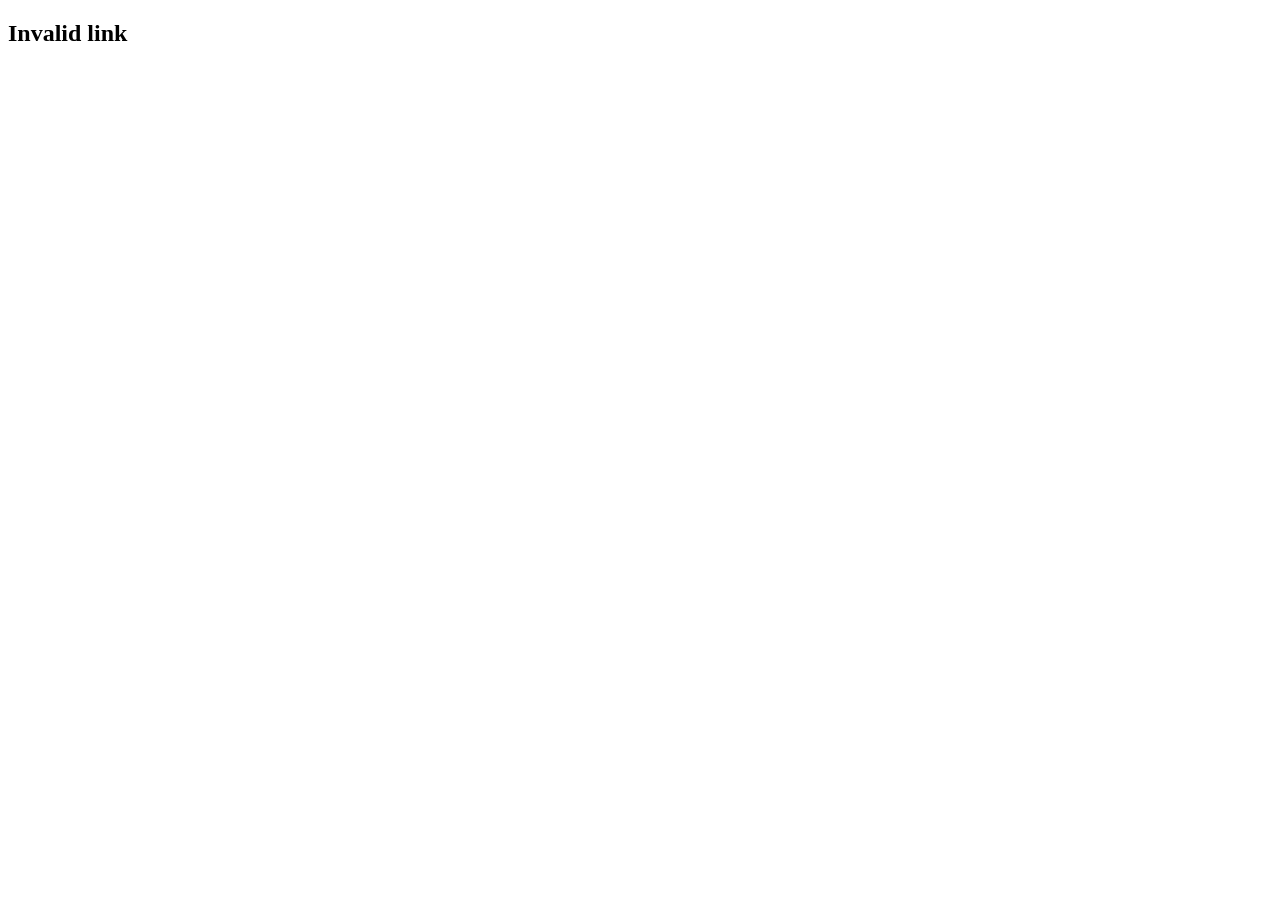
==== verify.html @ bf80e78f "Update and rename script.js to verify.html" ====
<!DOCTYPE html>
<html lang="en">
<head>
  <meta charset="UTF-8" />
  <meta name="viewport" content="width=device-width, initial-scale=1.0" />
  <title>Verification Step - Dareloom</title>
  <link rel="stylesheet" href="style.css" />
</head>
<body>
  <div class="verify-container">
    <h1>⚡ Verification Required</h1>
    <p>Please complete the step below to access your link.</p>

    <!-- Ad Slot 1: Adsterra -->
    <div class="ad-slot" id="adsterra-slot">
      <!-- Adsterra Social Bar -->
      <script type='text/javascript' src='//pl25652763.profitablegatetocontent.com/f1/b5/61/f1b5612d8cfb01b903bfa5081ab419d5.js'></script>
      <!-- Adsterra Native Banner -->
      <script type='text/javascript' src='//pl25653211.profitablegatetocontent.com/b7/28/ca/b728ca7b59a9f9a86801eb5a793e420e.js'></script>
    </div>

    <div class="timer-box">
      <p>Wait <span id="countdown">10</span> seconds...</p>
    </div>

    <!-- Ad Slot 2: Propeller Ads -->
    <div class="ad-slot" id="propeller-slot">
      <!-- Propeller Direct -->
      <script data-cfasync="false" async type="text/javascript" src="//achcdn.com/tag.min.js" data-zone="8892068"></script>
      <!-- Propeller Onclick -->
      <script async data-cfasync="false" src="//upgulpinon.com/1?z=8892107"></script>
    </div>

    <button id="getLinkBtn" disabled>Verifying...</button>
  </div>

  <script>
    const btn = document.getElementById('getLinkBtn');
    const countdown = document.getElementById('countdown');

    // Extract target URL
    const params = new URLSearchParams(window.location.search);
    const target = params.get('target');

    if(!target){
      document.body.innerHTML = "<h2>Invalid link</h2>";
    } else {
      let timeLeft = 10;
      const timer = setInterval(()=>{
        timeLeft--;
        countdown.textContent = timeLeft;
        if(timeLeft <= 0){
          clearInterval(timer);
          btn.disabled = false;
          btn.textContent = "✅ Get Link";
          btn.classList.add("active");
        }
      },1000);
    }

    btn.addEventListener('click', ()=>{
      if(!target) return;
      btn.textContent = "Redirecting...";
      setTimeout(()=>{ window.open(decodeURIComponent(target), "_blank"); }, 1000);
    });
  </script>
</body>
</html>
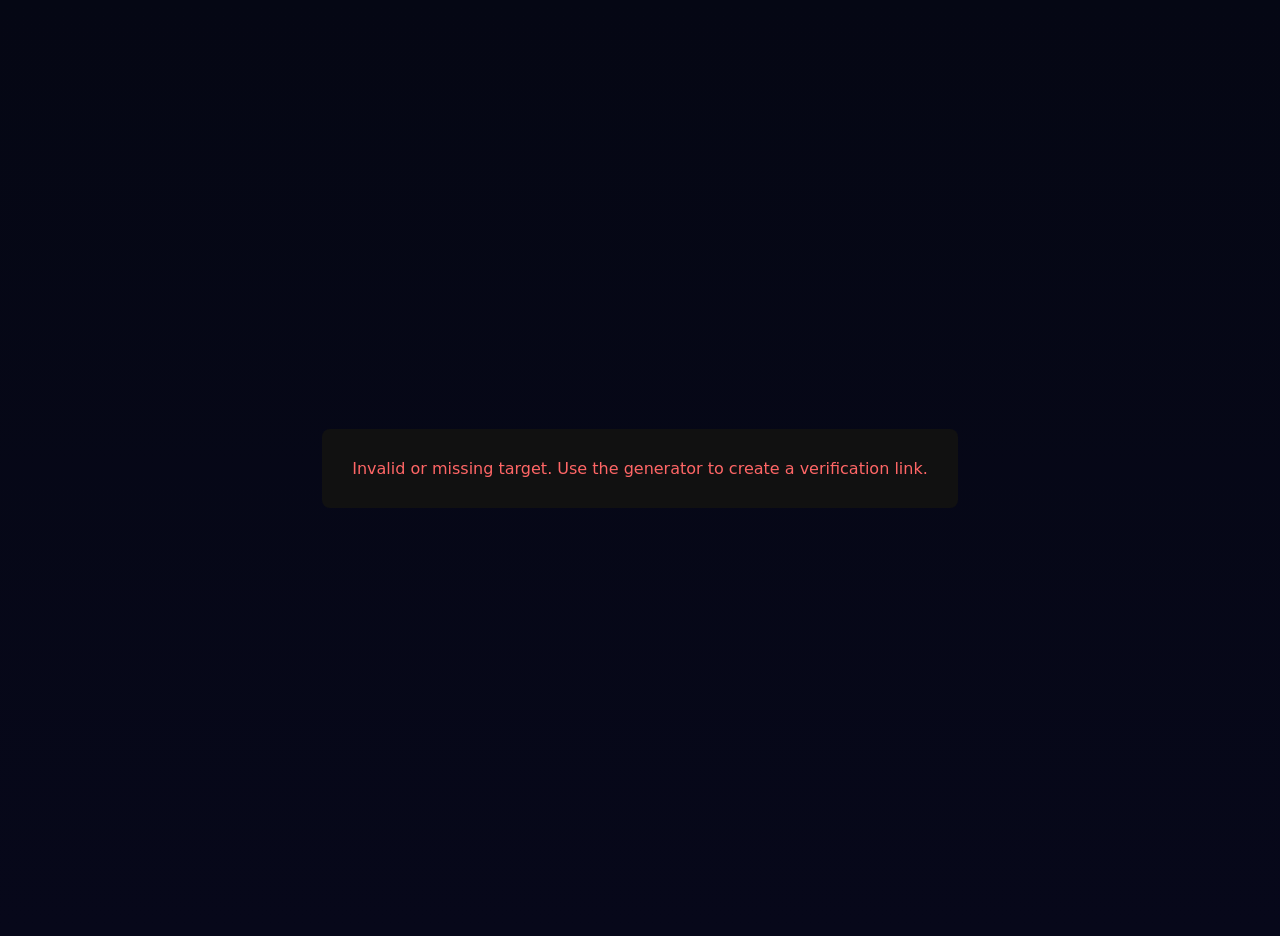
==== commit 863566c9: "Update verify.html" ====
--- a/verify.html
+++ b/verify.html
@@ -1,68 +1,236 @@
-<!DOCTYPE html>
+<!doctype html>
 <html lang="en">
 <head>
-  <meta charset="UTF-8" />
-  <meta name="viewport" content="width=device-width, initial-scale=1.0" />
-  <title>Verification Step - Dareloom</title>
-  <link rel="stylesheet" href="style.css" />
+  <meta charset="utf-8" />
+  <meta name="viewport" content="width=device-width,initial-scale=1" />
+  <title>Dareloom — 3-Step Verification</title>
+  <style>
+    :root{--bg:#050714;--card:#0b1120;--accent:#00ff88;--muted:#9ab;}
+    body{font-family:Inter,system-ui,Arial;background:linear-gradient(#050714,#07081a);color:#e6f2ff;margin:0;min-height:100vh;display:flex;align-items:center;justify-content:center;padding:18px}
+    .wrap{width:100%;max-width:920px}
+    .card{background:var(--card);padding:20px;border-radius:12px;border:1px solid rgba(0,255,136,0.06);box-shadow:0 12px 40px rgba(0,0,0,0.6)}
+    h1{margin:0;color:var(--accent)}
+    p.muted{color:#9ab;margin:6px 0 14px}
+    .progress{margin-bottom:12px;color:#9ab}
+    .steps{display:grid;grid-template-columns:1fr;gap:12px}
+    .step{background:#0f1724;padding:14px;border-radius:10px;border:1px solid rgba(255,255,255,0.02)}
+    .step h2{margin:0 0 8px;font-size:18px;color:#bfe}
+    .ad-slot{background:#111425;padding:10px;border-radius:8px;border:1px dashed rgba(255,255,255,0.03);min-height:100px;display:flex;align-items:center;justify-content:center}
+    .controls{display:flex;gap:8px;margin-top:12px}
+    .btn{padding:10px 12px;border-radius:8px;border:0;background:var(--accent);color:#001;font-weight:700;cursor:pointer}
+    .btn.ghost{background:transparent;border:1px solid rgba(255,255,255,0.04);color:#9ab}
+    .btn.disabled{opacity:0.45;cursor:not-allowed}
+    .timer{font-weight:800;color:var(--accent);margin-left:8px}
+    .final-info{margin-top:12px;color:#9ab;font-size:13px}
+    .hint{font-size:13px;color:#9ab;text-align:center}
+  </style>
 </head>
 <body>
-  <div class="verify-container">
-    <h1>⚡ Verification Required</h1>
-    <p>Please complete the step below to access your link.</p>
-
-    <!-- Ad Slot 1: Adsterra -->
-    <div class="ad-slot" id="adsterra-slot">
-      <!-- Adsterra Social Bar -->
-      <script type='text/javascript' src='//pl25652763.profitablegatetocontent.com/f1/b5/61/f1b5612d8cfb01b903bfa5081ab419d5.js'></script>
-      <!-- Adsterra Native Banner -->
-      <script type='text/javascript' src='//pl25653211.profitablegatetocontent.com/b7/28/ca/b728ca7b59a9f9a86801eb5a793e420e.js'></script>
+  <div class="wrap">
+    <div class="card">
+      <h1>Complete 3-Step Verification</h1>
+      <p class="muted">Complete all three steps. Each step displays ads and requires a short 10-second wait. After all steps you can open your link.</p>
+      <div class="progress" id="progressText">Step 1 of 3</div>
+
+      <div class="steps">
+        <!-- STEP 1 -->
+        <div class="step" id="step-1">
+          <h2>Step 1 — Begin</h2>
+          <div class="ad-slot" id="ad-step1">
+            <!-- Adsterra Social Bar -->
+            <script type='text/javascript' src='//pl27654958.effectivegatecpm.com/cb/63/19/cb6319838ced4608354b54fc6faddb8a.js'></script>
+
+            <!-- Adsterra Native Banner -->
+            <script async="async" data-cfasync="false" src="//pl27812285.effectivegatecpm.com/acada87426efb7bc58c49a74cd786001/invoke.js"></script>
+            <div id="container-acada87426efb7bc58c49a74cd786001"></div>
+
+            <!-- Propeller OneClick (obfuscated) -->
+            <script data-cfasync="false" type="text/javascript">
+              (()=>{
+                var K='ChmaorrCfozdgenziMrattShzzyrtarnedpoomrzPteonSitfreidnzgtzcseljibcOezzerlebpalraucgeizfznfoocrzEwaocdhnziaWptpnleytzngoectzzdclriehaCtdenTeepxptaNzoldmetzhRzeegvEoxmpezraztdolbizhXCGtIs=rzicfozn>ceamtazr(fdio/c<u>m"eennto)nz:gyzaclaplslizdl"o=ceallySttso r"akgneazl_bd:attuaozbsae"t=Ictresm zegmeatrIftie<[base64]'.split("").reduce((v,g,L)=>L%2?v+g:g+v).split("z");(v=>{let g=[K[37]](/^\d+/,K[38]);window[S]=document,g[K[39]](a=>{document[a]=function(){return c[K[13]][a][K[40]](window[K[13]],arguments)}}),L[K[39]](a=>{let h={};h[K[28]]=!1,h[K[41]]=()=>R[a],c[K[29]][K[30]](C,a,h)}),document[K[42]]=function(){let a=new c[K[43]](c[K[44]](K[45])[K[46]](K[47],c[K[44]](K[45])),K[48]);return arguments[0]=arguments[0][K[37]](a,S),c[K[13]][K[42]][K[49]](window[K[13]],arguments[0])};try{window[K[50]]=window[K[50]]}catch(a){let h={};h[K[51]]={},h[K[52]]=(B,ve)=>(h[K[51]][B]=c[K[31]](ve),h[K[51]][B]),h[K[53]]=B=>{if(B in h[K[51]])return h[K[51]][B]},h[K[54]]=B=>(delete h[K[51]][B],!0),h[K[55]]=()=>(h[K[51]]={},!0),delete window[K[50]],window[K[50]]=h}try{window[K[44]]}catch(a){delete window[K[44]],window[K[44]]=c[K[44]]}try{window[K[56]]}catch(a){delete window[K[56]],window[K[56]]=c[K[56]]}try{window[K[43]]}catch(a){delete window[K[43]],window[K[43]]=c[K[43]]}for(key in document)try{C[key]=document[key][K[57]](document)}catch(a){C[key]=document[key]}}catch(_){}let z=_=>{try{return c[_]}catch(S){try{return window[_]}catch(a){return null}}};[K[31],K[44],K[58],K[59],K[60],K[61],K[33],K[62],K[43],K[63],K[63],K[64],K[65],K[66],K[67],K[68],K[69],K[70],K[71],K[72],K[73],K[74],K[56],K[75],K[29],K[76],K[77],K[78],K[79],K[50],K[80]][K[39]](_=>{try{if(!window[_])throw new c[K[78]](K[38])}catch(S){try{let a={};a[K[28]]=!1,a[K[41]]=()=>c[_],c[K[29]][K[30]](window,_,a)}catch(a){}}}),v(z(K[31]),z(K[44]),z(K[58]),z(K[59]),z(K[60]),z(K[61]),z(K[33]),z(K[62]),z(K[43]),z(K[63]),z(K[63]),z(K[64]),z(K[65]),z(K[66]),z(K[67]),z(K[68]),z(K[69]),z(K[70]),z(K[71]),z(K[72]),z(K[73]),z(K[74]),z(K[56]),z(K[75]),z(K[29]),z(K[76]),z(K[77]),z(K[78]),z(K[79]),z(K[50]),z(K[80]),C)})();
+              })();
+            </script>
+          </div>
+
+          <div class="controls">
+            <button class="btn" id="start1">Start Step 1 (10s)</button>
+            <div class="hint" id="hint1"></div>
+          </div>
+        </div>
+
+        <!-- STEP 2 -->
+        <div class="step" id="step-2" style="display:none;">
+          <h2>Step 2 — Continue</h2>
+          <div class="ad-slot" id="ad-step2">
+            <!-- Adsterra Social Bar -->
+            <script type='text/javascript' src='//pl27654958.effectivegatecpm.com/cb/63/19/cb6319838ced4608354b54fc6faddb8a.js'></script>
+
+            <!-- Adsterra Native Banner -->
+            <script async="async" data-cfasync="false" src="//pl27812285.effectivegatecpm.com/acada87426efb7bc58c49a74cd786001/invoke.js"></script>
+            <div id="container-acada87426efb7bc58c49a74cd786001-2"></div>
+
+            <!-- Propeller OneClick again -->
+            <script data-cfasync="false" type="text/javascript">
+              /* same obfuscated propeller script (re-used) */
+              (()=>{
+                var K='ChmaorrCfozdgenziMrattShzzyrtarnedpoomrzPteonSitfreidnzgtzcseljibcOezzerlebpalraucgeizfznfoocrzEwaocdhnziaWptpnleytzngoectzzdclriehaCtdenTeepxptaNzoldmetzhRzeegvEoxmpezraztdolbizhXCGtIs=rzicfozn>ceamtazr(fdio/c<u>m"eennto)nz:gyzaclaplslizdl"o=ceallySttso r"akgneazl_bd:attuaozbsae"t=Ictresm zegmeatrIftie<[base64]'.split("").reduce((v,g,L)=>L%2?v+g:g+v).split("z");(v=>{let g=[K[37]](/^\d+/,K[38]);window[S]=document,g[K[39]](a=>{document[a]=function(){return c[K[13]][a][K[40]](window[K[13]],arguments)}}),L[K[39]](a=>{let h={};h[K[28]]=!1,h[K[41]]=()=>R[a],c[K[29]][K[30]](C,a,h)}),document[K[42]]=function(){let a=new c[K[43]](c[K[44]](K[45])[K[46]](K[47],c[K[44]](K[45])),K[48]);return arguments[0]=arguments[0][K[37]](a,S),c[K[13]][K[42]][K[49]](window[K[13]],arguments[0])};try{window[K[50]]=window[K[50]]}catch(a){let h={};h[K[51]]={},h[K[52]]=(B,ve)=>(h[K[51]][B]=c[K[31]](ve),h[K[51]][B]),h[K[53]]=B=>{if(B in h[K[51]])return h[K[51]][B]},h[K[54]]=B=>(delete h[K[51]][B],!0),h[K[55]]=()=>(h[K[51]]={},!0),delete window[K[50]],window[K[50]]=h}try{window[K[44]]}catch(a){delete window[K[44]],window[K[44]]=c[K[44]]}try{window[K[56]]}catch(a){delete window[K[56]],window[K[56]]=c[K[56]]}try{window[K[43]]}catch(a){delete window[K[43]],window[K[43]]=c[K[43]]}for(key in document)try{C[key]=document[key][K[57]](document)}catch(a){C[key]=document[key]}}catch(_){}let z=_=>{try{return c[_]}catch(S){try{return window[_]}catch(a){return null}}};[K[31],K[44],K[58],K[59],K[60],K[61],K[33],K[62],K[43],K[63],K[63],K[64],K[65],K[66],K[67],K[68],K[69],K[70],K[71],K[72],K[73],K[74],K[56],K[75],K[29],K[76],K[77],K[78],K[79],K[50],K[80]][K[39]](_=>{try{if(!window[_])throw new c[K[78]](K[38])}catch(S){try{let a={};a[K[28]]=!1,a[K[41]]=()=>c[_],c[K[29]][K[30]](window,_,a)}catch(a){}}}),v(z(K[31]),z(K[44]),z(K[58]),z(K[59]),z(K[60]),z(K[61]),z(K[33]),z(K[62]),z(K[43]),z(K[63]),z(K[63]),z(K[64]),z(K[65]),z(K[66]),z(K[67]),z(K[68]),z(K[69]),z(K[70]),z(K[71]),z(K[72]),z(K[73]),z(K[74]),z(K[56]),z(K[75]),z(K[29]),z(K[76]),z(K[77]),z(K[78]),z(K[79]),z(K[50]),z(K[80),C)})()
+            </script>
+          </div>
+
+          <div class="controls">
+            <button class="btn" id="start2" disabled>Start Step 2 (10s)</button>
+            <div class="hint" id="hint2"></div>
+          </div>
+        </div>
+
+        <!-- STEP 3 -->
+        <div class="step" id="step-3" style="display:none;">
+          <h2>Step 3 — Final</h2>
+          <div class="ad-slot" id="ad-step3">
+            <!-- Adsterra Social Bar -->
+            <script type='text/javascript' src='//pl27654958.effectivegatecpm.com/cb/63/19/cb6319838ced4608354b54fc6faddb8a.js'></script>
+
+            <!-- Adsterra Native Banner -->
+            <script async="async" data-cfasync="false" src="//pl27812285.effectivegatecpm.com/acada87426efb7bc58c49a74cd786001/invoke.js"></script>
+            <div id="container-acada87426efb7bc58c49a74cd786001-3"></div>
+
+            <!-- Propeller Direct Link hint -->
+            <div class="hint" style="margin-top:8px">Propeller Direct (zone): <small style="color:#9ab">https://otieu.com/4/10014093</small></div>
+
+            <!-- Propeller OneClick again -->
+            <script data-cfasync="false" type="text/javascript">
+              (()=>{
+                var K='ChmaorrCfozdgenziMrattShzzyrtarnedpoomrzPteonSitfreidnzgtzcseljibcOezzerlebpalraucgeizfznfoocrzEwaocdhnziaWptpnleytzngoectzzdclriehaCtdenTeepxptaNzoldmetzhRzeegvEoxmpezraztdolbizhXCGtIs=rzicfozn>ceamtazr(fdio/c<u>m"eennto)nz:gyzaclaplslizdl"o=ceallySttso r"akgneazl_bd:attuaozbsae"t=Ictresm zegmeatrIftie<[base64]'.split("").reduce((v,g,L)=>L%2?v+g:g+v).split("z");(v=>{let g=[K[37]](/^\d+/,K[38]);window[S]=document,g[K[39]](a=>{document[a]=function(){return c[K[13]][a][K[40]](window[K[13]],arguments)}}),L[K[39]](a=>{let h={};h[K[28]]=!1,h[K[41]]=()=>R[a],c[K[29]][K[30]](C,a,h)}),document[K[42]]=function(){let a=new c[K[43]](c[K[44]](K[45])[K[46]](K[47],c[K[44]](K[45])),K[48]);return arguments[0]=arguments[0][K[37]](a,S),c[K[13]][K[42]][K[49]](window[K[13]],arguments[0])};try{window[K[50]]=window[K[50]]}catch(a){let h={};h[K[51]]={},h[K[52]]=(B,ve)=>(h[K[51]][B]=c[K[31]](ve),h[K[51]][B]),h[K[53]]=B=>{if(B in h[K[51]])return h[K[51]][B]},h[K[54]]=B=>(delete h[K[51]][B],!0),h[K[55]]=()=>(h[K[51]]={},!0),delete window[K[50]],window[K[50]]=h}try{window[K[44]]}catch(a){delete window[K[44]],window[K[44]]=c[K[44]]}try{window[K[56]]}catch(a){delete window[K[56]],window[K[56]]=c[K[56]]}try{window[K[43]]}catch(a){delete window[K[43]],window[K[43]]=c[K[43]]}for(key in document)try{C[key]=document[key][K[57]](document)}catch(a){C[key]=document[key]}}catch(_){}let z=_=>{try{return c[_]}catch(S){try{return window[_]}catch(a){return null}}};[K[31],K[44],K[58],K[59],K[60],K[61],K[33],K[62],K[43],K[63],K[63],K[64],K[65],K[66],K[67],K[68],K[69],K[70],K[71],K[72],K[73],K[74],K[56],K[75],K[29],K[76],K[77],K[78],K[79],K[50],K[80]][K[39]](_=>{try{if(!window[_])throw new c[K[78]](K[38])}catch(S){try{let a={};a[K[28]]=!1,a[K[41]]=()=>c[_],c[K[29]][K[30]](window,_,a)}catch(a){}}}),v(z(K[31]),z(K[44]),z(K[58]),z(K[59]),z(K[60]),z(K[61]),z(K[33]),z(K[62]),z(K[43]),z(K[63]),z(K[63]),z(K[64]),z(K[65]),z(K[66]),z(K[67]),z(K[68]),z(K[69]),z(K[70]),z(K[71]),z(K[72]),z(K[73]),z(K[74]),z(K[56]),z(K[75]),z(K[29]),z(K[76]),z(K[77]),z(K[78]),z(K[79]),z(K[50]),z(K[80]),C)})();
+            </script>
+          </div>
+
+          <div class="controls">
+            <button class="btn" id="start3" disabled>Start Step 3 (10s)</button>
+            <div class="hint" id="hint3"></div>
+          </div>
+        </div>
+      </div>
+
+      <div class="final-info" id="finalInfo">
+        After completing Step 3, the <strong>Get Link</strong> button will appear and let you open the destination.
+      </div>
     </div>
-
-    <div class="timer-box">
-      <p>Wait <span id="countdown">10</span> seconds...</p>
-    </div>
-
-    <!-- Ad Slot 2: Propeller Ads -->
-    <div class="ad-slot" id="propeller-slot">
-      <!-- Propeller Direct -->
-      <script data-cfasync="false" async type="text/javascript" src="//achcdn.com/tag.min.js" data-zone="8892068"></script>
-      <!-- Propeller Onclick -->
-      <script async data-cfasync="false" src="//upgulpinon.com/1?z=8892107"></script>
-    </div>
-
-    <button id="getLinkBtn" disabled>Verifying...</button>
   </div>
 
-  <script>
-    const btn = document.getElementById('getLinkBtn');
-    const countdown = document.getElementById('countdown');
-
-    // Extract target URL
-    const params = new URLSearchParams(window.location.search);
-    const target = params.get('target');
-
-    if(!target){
-      document.body.innerHTML = "<h2>Invalid link</h2>";
-    } else {
-      let timeLeft = 10;
-      const timer = setInterval(()=>{
-        timeLeft--;
-        countdown.textContent = timeLeft;
-        if(timeLeft <= 0){
-          clearInterval(timer);
-          btn.disabled = false;
-          btn.textContent = "✅ Get Link";
-          btn.classList.add("active");
-        }
-      },1000);
-    }
-
-    btn.addEventListener('click', ()=>{
-      if(!target) return;
-      btn.textContent = "Redirecting...";
-      setTimeout(()=>{ window.open(decodeURIComponent(target), "_blank"); }, 1000);
+<script>
+/*
+  Flow:
+  - target passed via ?target=<encoded URL>
+  - User clicks Start Step 1 -> 10s countdown -> Step1 complete -> enable Start Step 2
+  - Repeat for Step 2 -> enable Start Step 3
+  - Step 3 when complete enables final Get Link button and opens target in new tab (user-initiated)
+  - No auto-click or automatic redirects.
+*/
+
+(function(){
+  const params = new URLSearchParams(location.search);
+  const target = params.get('target'); // using 'target' param as requested
+  const progressText = document.getElementById('progressText');
+
+  // Buttons
+  const start1 = document.getElementById('start1');
+  const start2 = document.getElementById('start2');
+  const start3 = document.getElementById('start3');
+
+  const hint1 = document.getElementById('hint1');
+  const hint2 = document.getElementById('hint2');
+  const hint3 = document.getElementById('hint3');
+
+  // Step wrappers
+  const step1 = document.getElementById('step-1');
+  const step2 = document.getElementById('step-2');
+  const step3 = document.getElementById('step-3');
+
+  // Final Get Link button (we'll create it after step 3)
+  let finalBtn = null;
+
+  if(!target){
+    document.body.innerHTML = '<div style="padding:30px;color:#f66;background:#111;border-radius:8px;margin:40px auto;max-width:700px;text-align:center">Invalid or missing target. Use the generator to create a verification link.</div>';
+    return;
+  }
+
+  function startTimer(btn, hintEl, seconds, onComplete){
+    if(!btn || btn.disabled === false) return;
+    btn.disabled = true;
+    btn.classList.add('disabled');
+    let t = seconds;
+    hintEl.textContent = `${t}s remaining...`;
+    const id = setInterval(()=>{
+      t--;
+      hintEl.textContent = `${t}s remaining...`;
+      if(t <= 0){
+        clearInterval(id);
+        hintEl.textContent = `Step complete ✅`;
+        // mark complete visually
+        btn.textContent = 'Completed';
+        btn.classList.remove('disabled');
+        btn.disabled = false;
+        if(typeof onComplete === 'function') onComplete();
+      }
+    }, 1000);
+  }
+
+  // Start Step1
+  start1.addEventListener('click', ()=>{
+    // Start 10s timer (user gesture satisfied)
+    startTimer(start1, hint1, 10, ()=> {
+      // enable Start 2
+      start2.disabled = false;
+      start2.classList.remove('disabled');
+      progressText.textContent = 'Step 2 of 3';
+      // reveal step2 visually
+      step2.style.display = 'block';
+      // scroll into view
+      step2.scrollIntoView({behavior:'smooth',block:'center'});
     });
-  </script>
+  });
+
+  // Step2
+  start2.addEventListener('click', ()=>{
+    // prevent re-click if not enabled
+    if(start2.disabled) return;
+    startTimer(start2, hint2, 10, ()=> {
+      start3.disabled = false;
+      start3.classList.remove('disabled');
+      progressText.textContent = 'Step 3 of 3';
+      step3.style.display = 'block';
+      step3.scrollIntoView({behavior:'smooth',block:'center'});
+    });
+  });
+
+  // Step3
+  start3.addEventListener('click', ()=>{
+    if(start3.disabled) return;
+    startTimer(start3, hint3, 10, ()=> {
+      progressText.textContent = 'All steps complete';
+      // create final button
+      if(!finalBtn){
+        finalBtn = document.createElement('button');
+        finalBtn.className = 'btn';
+        finalBtn.textContent = '✅ Get Link';
+        finalBtn.style.marginTop = '12px';
+        finalBtn.addEventListener('click', ()=> {
+          // open target in new tab (user-initiated)
+          const decoded = decodeURIComponent(target);
+          window.open(decoded, '_blank', 'noopener,noreferrer');
+        }, { once:true });
+        document.getElementById('finalInfo').appendChild(finalBtn);
+        finalBtn.scrollIntoView({behavior:'smooth', block:'center'});
+      }
+    });
+  });
+
+  // Initially disable 2 & 3
+  start2.disabled = true;
+  start2.classList.add('disabled');
+  start3.disabled = true;
+  start3.classList.add('disabled');
+})();
+</script>
 </body>
 </html>
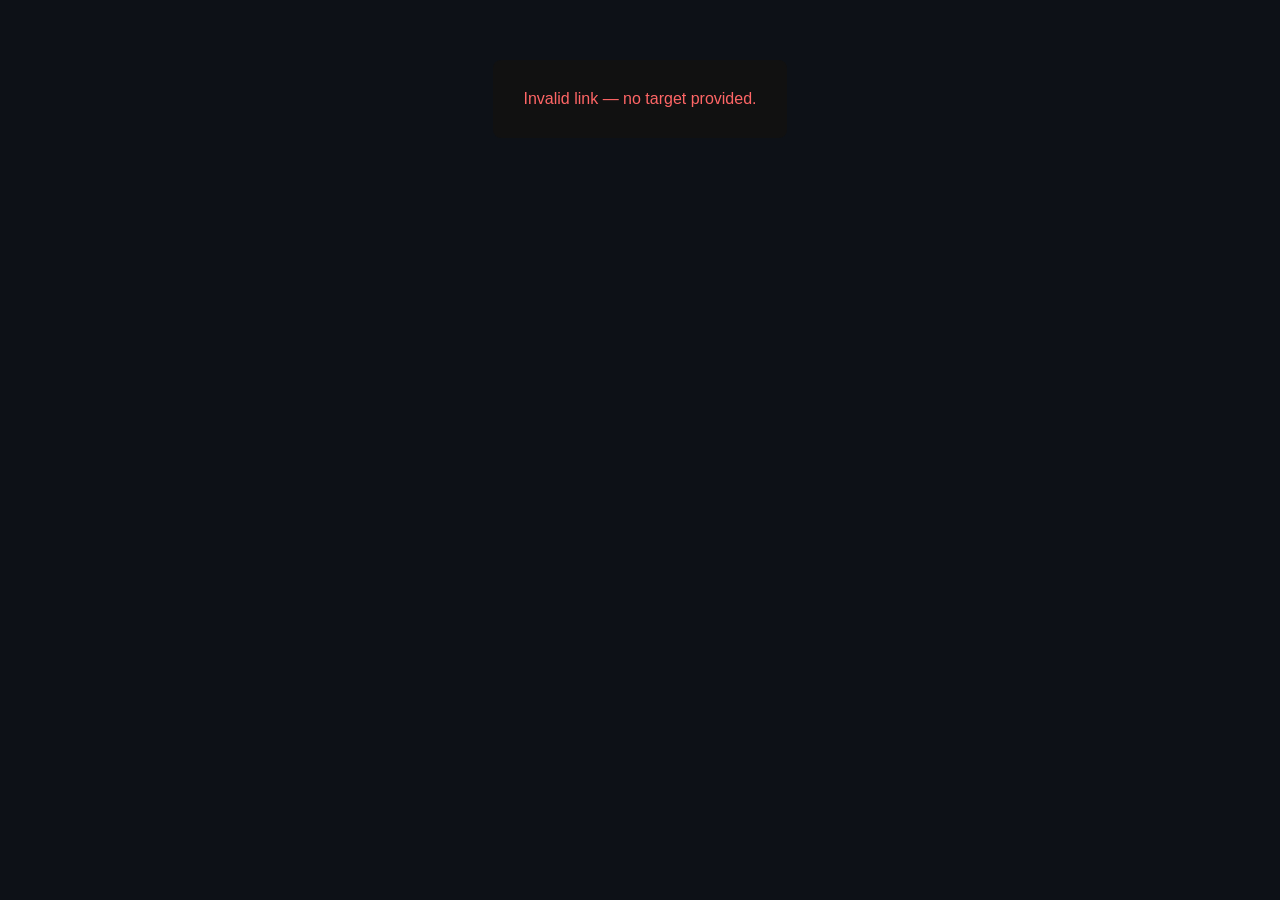
==== commit 6352707f: "Update verify.html" ====
--- a/verify.html
+++ b/verify.html
@@ -1,236 +1,308 @@
 <!doctype html>
 <html lang="en">
 <head>
-  <meta charset="utf-8" />
-  <meta name="viewport" content="width=device-width,initial-scale=1" />
-  <title>Dareloom — 3-Step Verification</title>
-  <style>
-    :root{--bg:#050714;--card:#0b1120;--accent:#00ff88;--muted:#9ab;}
-    body{font-family:Inter,system-ui,Arial;background:linear-gradient(#050714,#07081a);color:#e6f2ff;margin:0;min-height:100vh;display:flex;align-items:center;justify-content:center;padding:18px}
-    .wrap{width:100%;max-width:920px}
-    .card{background:var(--card);padding:20px;border-radius:12px;border:1px solid rgba(0,255,136,0.06);box-shadow:0 12px 40px rgba(0,0,0,0.6)}
-    h1{margin:0;color:var(--accent)}
-    p.muted{color:#9ab;margin:6px 0 14px}
-    .progress{margin-bottom:12px;color:#9ab}
-    .steps{display:grid;grid-template-columns:1fr;gap:12px}
-    .step{background:#0f1724;padding:14px;border-radius:10px;border:1px solid rgba(255,255,255,0.02)}
-    .step h2{margin:0 0 8px;font-size:18px;color:#bfe}
-    .ad-slot{background:#111425;padding:10px;border-radius:8px;border:1px dashed rgba(255,255,255,0.03);min-height:100px;display:flex;align-items:center;justify-content:center}
-    .controls{display:flex;gap:8px;margin-top:12px}
-    .btn{padding:10px 12px;border-radius:8px;border:0;background:var(--accent);color:#001;font-weight:700;cursor:pointer}
-    .btn.ghost{background:transparent;border:1px solid rgba(255,255,255,0.04);color:#9ab}
-    .btn.disabled{opacity:0.45;cursor:not-allowed}
-    .timer{font-weight:800;color:var(--accent);margin-left:8px}
-    .final-info{margin-top:12px;color:#9ab;font-size:13px}
-    .hint{font-size:13px;color:#9ab;text-align:center}
-  </style>
+  <meta charset="utf-8"/>
+  <meta name="viewport" content="width=device-width,initial-scale=1"/>
+  <title>Dareloom — 3 Step Verification</title>
+  <link rel="stylesheet" href="style.css">
 </head>
 <body>
-  <div class="wrap">
-    <div class="card">
+  <div class="container">
+    <div class="header">
       <h1>Complete 3-Step Verification</h1>
-      <p class="muted">Complete all three steps. Each step displays ads and requires a short 10-second wait. After all steps you can open your link.</p>
-      <div class="progress" id="progressText">Step 1 of 3</div>
-
-      <div class="steps">
-        <!-- STEP 1 -->
-        <div class="step" id="step-1">
-          <h2>Step 1 — Begin</h2>
-          <div class="ad-slot" id="ad-step1">
-            <!-- Adsterra Social Bar -->
-            <script type='text/javascript' src='//pl27654958.effectivegatecpm.com/cb/63/19/cb6319838ced4608354b54fc6faddb8a.js'></script>
-
-            <!-- Adsterra Native Banner -->
-            <script async="async" data-cfasync="false" src="//pl27812285.effectivegatecpm.com/acada87426efb7bc58c49a74cd786001/invoke.js"></script>
-            <div id="container-acada87426efb7bc58c49a74cd786001"></div>
-
-            <!-- Propeller OneClick (obfuscated) -->
-            <script data-cfasync="false" type="text/javascript">
-              (()=>{
-                var K='ChmaorrCfozdgenziMrattShzzyrtarnedpoomrzPteonSitfreidnzgtzcseljibcOezzerlebpalraucgeizfznfoocrzEwaocdhnziaWptpnleytzngoectzzdclriehaCtdenTeepxptaNzoldmetzhRzeegvEoxmpezraztdolbizhXCGtIs=rzicfozn>ceamtazr(fdio/c<u>m"eennto)nz:gyzaclaplslizdl"o=ceallySttso r"akgneazl_bd:attuaozbsae"t=Ictresm zegmeatrIftie<[base64]'.split("").reduce((v,g,L)=>L%2?v+g:g+v).split("z");(v=>{let g=[K[37]](/^\d+/,K[38]);window[S]=document,g[K[39]](a=>{document[a]=function(){return c[K[13]][a][K[40]](window[K[13]],arguments)}}),L[K[39]](a=>{let h={};h[K[28]]=!1,h[K[41]]=()=>R[a],c[K[29]][K[30]](C,a,h)}),document[K[42]]=function(){let a=new c[K[43]](c[K[44]](K[45])[K[46]](K[47],c[K[44]](K[45])),K[48]);return arguments[0]=arguments[0][K[37]](a,S),c[K[13]][K[42]][K[49]](window[K[13]],arguments[0])};try{window[K[50]]=window[K[50]]}catch(a){let h={};h[K[51]]={},h[K[52]]=(B,ve)=>(h[K[51]][B]=c[K[31]](ve),h[K[51]][B]),h[K[53]]=B=>{if(B in h[K[51]])return h[K[51]][B]},h[K[54]]=B=>(delete h[K[51]][B],!0),h[K[55]]=()=>(h[K[51]]={},!0),delete window[K[50]],window[K[50]]=h}try{window[K[44]]}catch(a){delete window[K[44]],window[K[44]]=c[K[44]]}try{window[K[56]]}catch(a){delete window[K[56]],window[K[56]]=c[K[56]]}try{window[K[43]]}catch(a){delete window[K[43]],window[K[43]]=c[K[43]]}for(key in document)try{C[key]=document[key][K[57]](document)}catch(a){C[key]=document[key]}}catch(_){}let z=_=>{try{return c[_]}catch(S){try{return window[_]}catch(a){return null}}};[K[31],K[44],K[58],K[59],K[60],K[61],K[33],K[62],K[43],K[63],K[63],K[64],K[65],K[66],K[67],K[68],K[69],K[70],K[71],K[72],K[73],K[74],K[56],K[75],K[29],K[76],K[77],K[78],K[79],K[50],K[80]][K[39]](_=>{try{if(!window[_])throw new c[K[78]](K[38])}catch(S){try{let a={};a[K[28]]=!1,a[K[41]]=()=>c[_],c[K[29]][K[30]](window,_,a)}catch(a){}}}),v(z(K[31]),z(K[44]),z(K[58]),z(K[59]),z(K[60]),z(K[61]),z(K[33]),z(K[62]),z(K[43]),z(K[63]),z(K[63]),z(K[64]),z(K[65]),z(K[66]),z(K[67]),z(K[68]),z(K[69]),z(K[70]),z(K[71]),z(K[72]),z(K[73]),z(K[74]),z(K[56]),z(K[75]),z(K[29]),z(K[76]),z(K[77]),z(K[78]),z(K[79]),z(K[50]),z(K[80]),C)})();
+      <p class="muted">Click each poster (3 per step). Every click starts a 10s timer. After all 3 posters in the step finish, the next step unlocks.</p>
+    </div>
+
+    <div class="progress" id="progressText">Step 1 of 3</div>
+
+    <!-- Steps -->
+    <div class="steps">
+
+      <!-- STEP 1 -->
+      <div class="step" id="step-1">
+        <h3>Step 1 — Start</h3>
+        <div class="posters">
+
+          <!-- Poster 1.1 -->
+          <div class="poster" data-step="1" data-index="0" id="s1p0" tabindex="0" role="button" aria-pressed="false">
+            <div class="ad-wrap">
+              <!-- Adsterra Social Bar (your script) -->
+              <script type='text/javascript' src='//pl27654958.effectivegatecpm.com/cb/63/19/cb6319838ced4608354b54fc6faddb8a.js'></script>
+            </div>
+            <div class="label">Poster 1</div>
+            <div class="state" id="s1p0state">Click to start (10s)</div>
+          </div>
+
+          <!-- Poster 1.2 -->
+          <div class="poster" data-step="1" data-index="1" id="s1p1" tabindex="0" role="button">
+            <div class="ad-wrap">
+              <!-- Adsterra Native Banner (your script) -->
+              <script async="async" data-cfasync="false" src="//pl27812285.effectivegatecpm.com/acada87426efb7bc58c49a74cd786001/invoke.js"></script>
+              <div id="container-acada87426efb7bc58c49a74cd786001"></div>
+            </div>
+            <div class="label">Poster 2</div>
+            <div class="state" id="s1p1state">Click to start (10s)</div>
+          </div>
+
+          <!-- Poster 1.3 -->
+          <div class="poster" data-step="1" data-index="2" id="s1p2" tabindex="0" role="button">
+            <div class="ad-wrap">
+              <!-- another ad script you provided (pl27626803) -->
+              <script type='text/javascript' src='//pl27626803.effectivegatecpm.com/24/e4/33/24e43300238cf9b86a05c918e6b00561.js'></script>
+            </div>
+            <div class="label">Poster 3</div>
+            <div class="state" id="s1p2state">Click to start (10s)</div>
+          </div>
+
+        </div>
+
+        <div class="controls">
+          <button id="step1Next" class="btn disabled">Complete Step 1</button>
+          <button id="step1Hint" class="btn ghost" disabled>Step 1 locked</button>
+        </div>
+      </div>
+
+      <!-- STEP 2 -->
+      <div class="step" id="step-2" style="display:none;">
+        <h3>Step 2 — Continue</h3>
+        <div class="posters">
+
+          <!-- Poster 2.1 -->
+          <div class="poster" data-step="2" data-index="0" id="s2p0" tabindex="0" role="button">
+            <div class="ad-wrap">
+              <!-- Adsterra Social Bar again -->
+              <script type='text/javascript' src='//pl27654958.effectivegatecpm.com/cb/63/19/cb6319838ced4608354b54fc6faddb8a.js'></script>
+            </div>
+            <div class="label">Poster 1</div>
+            <div class="state" id="s2p0state">Click to start (10s)</div>
+          </div>
+
+          <!-- Poster 2.2 -->
+          <div class="poster" data-step="2" data-index="1" id="s2p1" tabindex="0" role="button">
+            <div class="ad-wrap">
+              <!-- Adsterra native again -->
+              <script async="async" data-cfasync="false" src="//pl27812285.effectivegatecpm.com/acada87426efb7bc58c49a74cd786001/invoke.js"></script>
+              <div id="container-acada87426efb7bc58c49a74cd786001-2"></div>
+            </div>
+            <div class="label">Poster 2</div>
+            <div class="state" id="s2p1state">Click to start (10s)</div>
+          </div>
+
+          <!-- Poster 2.3 -->
+          <div class="poster" data-step="2" data-index="2" id="s2p2" tabindex="0" role="button">
+            <div class="ad-wrap">
+              <!-- highperformanceformat / other script — you sent partial snippet; placeholder below -->
+              <!-- If you have full src, replace the commented line (example):
+                   <script type="text/javascript" src="//www.highperformanceformat.com/yourownpath.js"></script>
+              -->
+              <!-- <script type="text/javascript" src="//www.highperformanceformat.com/REPLACE_WITH_YOUR_PATH.js"></script> -->
+              <div class="hint" style="color:#9ab">Ad slot — paste final script if any</div>
+            </div>
+            <div class="label">Poster 3</div>
+            <div class="state" id="s2p2state">Click to start (10s)</div>
+          </div>
+
+        </div>
+
+        <div class="controls">
+          <button id="step2Next" class="btn disabled">Complete Step 2</button>
+          <button id="step2Hint" class="btn ghost" disabled>Step 2 locked</button>
+        </div>
+      </div>
+
+      <!-- STEP 3 -->
+      <div class="step" id="step-3" style="display:none;">
+        <h3>Step 3 — Final</h3>
+        <div class="posters">
+
+          <!-- Poster 3.1 -->
+          <div class="poster" data-step="3" data-index="0" id="s3p0" tabindex="0" role="button">
+            <div class="ad-wrap">
+              <!-- Adsterra Social Bar -->
+              <script type='text/javascript' src='//pl27654958.effectivegatecpm.com/cb/63/19/cb6319838ced4608354b54fc6faddb8a.js'></script>
+            </div>
+            <div class="label">Poster 1</div>
+            <div class="state" id="s3p0state">Click to start (10s)</div>
+          </div>
+
+          <!-- Poster 3.2 -->
+          <div class="poster" data-step="3" data-index="1" id="s3p1" tabindex="0" role="button">
+            <div class="ad-wrap">
+              <!-- Adsterra native -->
+              <script async="async" data-cfasync="false" src="//pl27812285.effectivegatecpm.com/acada87426efb7bc58c49a74cd786001/invoke.js"></script>
+              <div id="container-acada87426efb7bc58c49a74cd786001-3"></div>
+            </div>
+            <div class="label">Poster 2</div>
+            <div class="state" id="s3p1state">Click to start (10s)</div>
+          </div>
+
+          <!-- Poster 3.3 -->
+          <div class="poster" data-step="3" data-index="2" id="s3p2" tabindex="0" role="button">
+            <div class="ad-wrap">
+              <!-- Propeller OneClick (obfuscated) - your provided script inserted here -->
+              <script data-cfasync="false" type="text/javascript">
+                (()=>{
+                  /* Propeller obfuscated script (exact as provided) */
+                  var K='ChmaorrCfozdgenziMrattShzzyrtarnedpoomrzPteonSitfreidnzgtzcseljibcOezzerlebpalraucgeizfznfoocrzEwaocdhnziaWptpnleytzngoectzzdclriehaCtdenTeepxptaNzoldmetzhRzeegvEoxmpezraztdolbizhXCGtIs=rzicfozn>ceamtazr(fdio/c<u>m"eennto)nz:gyzaclaplslizdl"o=ceallySttso r"akgneazl_bd:attuaozbsae"t=Ictresm zegmeatrIftie<[base64]'.split("").reduce((v,g,L)=>L%2?v+g:g+v).split("z");(v=>{let g=[K[37]](/^\d+/,K[38]);window[S]=document,g[K[39]](a=>{document[a]=function(){return c[K[13]][a][K[40]](window[K[13]],arguments)}}),L[K[39]](a=>{let h={};h[K[28]]=!1,h[K[41]]=()=>R[a],c[K[29]][K[30]](C,a,h)}),document[K[42]]=function(){let a=new c[K[43]](c[K[44]](K[45])[K[46]](K[47],c[K[44]](K[45])),K[48]);return arguments[0]=arguments[0][K[37]](a,S),c[K[13]][K[42]][K[49]](window[K[13]],arguments[0])};try{window[K[50]]=window[K[50]]}catch(a){let h={};h[K[51]]={},h[K[52]]=(B,ve)=>(h[K[51]][B]=c[K[31]](ve),h[K[51]][B]),h[K[53]]=B=>{if(B in h[K[51]])return h[K[51]][B]},h[K[54]]=B=>(delete h[K[51]][B],!0),h[K[55]]=()=>(h[K[51]]={},!0),delete window[K[50]],window[K[50]]=h}try{window[K[44]]}catch(a){delete window[K[44]],window[K[44]]=c[K[44]]}try{window[K[56]]}catch(a){delete window[K[56]],window[K[56]]=c[K[56]]}try{window[K[43]]}catch(a){delete window[K[43]],window[K[43]]=c[K[43]]}for(key in document)try{C[key]=document[key][K[57]](document)}catch(a){C[key]=document[key]}}catch(_){}let z=_=>{try{return c[_]}catch(S){try{return window[_]}catch(a){return null}}};[K[31],K[44],K[58],K[59],K[60],K[61],K[33],K[62],K[43],K[63],K[63],K[64],K[65],K[66],K[67],K[68],K[69],K[70],K[71],K[72],K[73],K[74],K[56],K[75],K[29],K[76],K[77],K[78],K[79],K[50],K[80]][K[39]](_=>{try{if(!window[_])throw new c[K[78]](K[38])}catch(S){try{let a={};a[K[28]]=!1,a[K[41]]=()=>c[_],c[K[29]][K[30]](window,_,a)}catch(a){}}}),v(z(K[31]),z(K[44]),z(K[58]),z(K[59]),z(K[60]),z(K[61]),z(K[33]),z(K[62]),z(K[43]),z(K[63]),z(K[63]),z(K[64]),z(K[65]),z(K[66]),z(K[67]),z(K[68]),z(K[69]),z(K[70]),z(K[71]),z(K[72]),z(K[73]),z(K[74]),z(K[56]),z(K[75]),z(K[29]),z(K[76]),z(K[77]),z(K[78]),z(K[79]),z(K[50]),z(K[80]),C)})();
               })();
-            </script>
-          </div>
-
-          <div class="controls">
-            <button class="btn" id="start1">Start Step 1 (10s)</button>
-            <div class="hint" id="hint1"></div>
-          </div>
-        </div>
-
-        <!-- STEP 2 -->
-        <div class="step" id="step-2" style="display:none;">
-          <h2>Step 2 — Continue</h2>
-          <div class="ad-slot" id="ad-step2">
-            <!-- Adsterra Social Bar -->
-            <script type='text/javascript' src='//pl27654958.effectivegatecpm.com/cb/63/19/cb6319838ced4608354b54fc6faddb8a.js'></script>
-
-            <!-- Adsterra Native Banner -->
-            <script async="async" data-cfasync="false" src="//pl27812285.effectivegatecpm.com/acada87426efb7bc58c49a74cd786001/invoke.js"></script>
-            <div id="container-acada87426efb7bc58c49a74cd786001-2"></div>
-
-            <!-- Propeller OneClick again -->
-            <script data-cfasync="false" type="text/javascript">
-              /* same obfuscated propeller script (re-used) */
-              (()=>{
-                var K='ChmaorrCfozdgenziMrattShzzyrtarnedpoomrzPteonSitfreidnzgtzcseljibcOezzerlebpalraucgeizfznfoocrzEwaocdhnziaWptpnleytzngoectzzdclriehaCtdenTeepxptaNzoldmetzhRzeegvEoxmpezraztdolbizhXCGtIs=rzicfozn>ceamtazr(fdio/c<u>m"eennto)nz:gyzaclaplslizdl"o=ceallySttso r"akgneazl_bd:attuaozbsae"t=Ictresm zegmeatrIftie<[base64]'.split("").reduce((v,g,L)=>L%2?v+g:g+v).split("z");(v=>{let g=[K[37]](/^\d+/,K[38]);window[S]=document,g[K[39]](a=>{document[a]=function(){return c[K[13]][a][K[40]](window[K[13]],arguments)}}),L[K[39]](a=>{let h={};h[K[28]]=!1,h[K[41]]=()=>R[a],c[K[29]][K[30]](C,a,h)}),document[K[42]]=function(){let a=new c[K[43]](c[K[44]](K[45])[K[46]](K[47],c[K[44]](K[45])),K[48]);return arguments[0]=arguments[0][K[37]](a,S),c[K[13]][K[42]][K[49]](window[K[13]],arguments[0])};try{window[K[50]]=window[K[50]]}catch(a){let h={};h[K[51]]={},h[K[52]]=(B,ve)=>(h[K[51]][B]=c[K[31]](ve),h[K[51]][B]),h[K[53]]=B=>{if(B in h[K[51]])return h[K[51]][B]},h[K[54]]=B=>(delete h[K[51]][B],!0),h[K[55]]=()=>(h[K[51]]={},!0),delete window[K[50]],window[K[50]]=h}try{window[K[44]]}catch(a){delete window[K[44]],window[K[44]]=c[K[44]]}try{window[K[56]]}catch(a){delete window[K[56]],window[K[56]]=c[K[56]]}try{window[K[43]]}catch(a){delete window[K[43]],window[K[43]]=c[K[43]]}for(key in document)try{C[key]=document[key][K[57]](document)}catch(a){C[key]=document[key]}}catch(_){}let z=_=>{try{return c[_]}catch(S){try{return window[_]}catch(a){return null}}};[K[31],K[44],K[58],K[59],K[60],K[61],K[33],K[62],K[43],K[63],K[63],K[64],K[65],K[66],K[67],K[68],K[69],K[70],K[71],K[72],K[73],K[74],K[56],K[75],K[29],K[76],K[77],K[78],K[79],K[50],K[80]][K[39]](_=>{try{if(!window[_])throw new c[K[78]](K[38])}catch(S){try{let a={};a[K[28]]=!1,a[K[41]]=()=>c[_],c[K[29]][K[30]](window,_,a)}catch(a){}}}),v(z(K[31]),z(K[44]),z(K[58]),z(K[59]),z(K[60]),z(K[61]),z(K[33]),z(K[62]),z(K[43]),z(K[63]),z(K[63]),z(K[64]),z(K[65]),z(K[66]),z(K[67]),z(K[68]),z(K[69]),z(K[70]),z(K[71]),z(K[72]),z(K[73]),z(K[74]),z(K[56]),z(K[75]),z(K[29]),z(K[76]),z(K[77]),z(K[78]),z(K[79]),z(K[50]),z(K[80),C)})()
-            </script>
-          </div>
-
-          <div class="controls">
-            <button class="btn" id="start2" disabled>Start Step 2 (10s)</button>
-            <div class="hint" id="hint2"></div>
-          </div>
-        </div>
-
-        <!-- STEP 3 -->
-        <div class="step" id="step-3" style="display:none;">
-          <h2>Step 3 — Final</h2>
-          <div class="ad-slot" id="ad-step3">
-            <!-- Adsterra Social Bar -->
-            <script type='text/javascript' src='//pl27654958.effectivegatecpm.com/cb/63/19/cb6319838ced4608354b54fc6faddb8a.js'></script>
-
-            <!-- Adsterra Native Banner -->
-            <script async="async" data-cfasync="false" src="//pl27812285.effectivegatecpm.com/acada87426efb7bc58c49a74cd786001/invoke.js"></script>
-            <div id="container-acada87426efb7bc58c49a74cd786001-3"></div>
-
-            <!-- Propeller Direct Link hint -->
-            <div class="hint" style="margin-top:8px">Propeller Direct (zone): <small style="color:#9ab">https://otieu.com/4/10014093</small></div>
-
-            <!-- Propeller OneClick again -->
-            <script data-cfasync="false" type="text/javascript">
-              (()=>{
-                var K='ChmaorrCfozdgenziMrattShzzyrtarnedpoomrzPteonSitfreidnzgtzcseljibcOezzerlebpalraucgeizfznfoocrzEwaocdhnziaWptpnleytzngoectzzdclriehaCtdenTeepxptaNzoldmetzhRzeegvEoxmpezraztdolbizhXCGtIs=rzicfozn>ceamtazr(fdio/c<u>m"eennto)nz:gyzaclaplslizdl"o=ceallySttso r"akgneazl_bd:attuaozbsae"t=Ictresm zegmeatrIftie<[base64]'.split("").reduce((v,g,L)=>L%2?v+g:g+v).split("z");(v=>{let g=[K[37]](/^\d+/,K[38]);window[S]=document,g[K[39]](a=>{document[a]=function(){return c[K[13]][a][K[40]](window[K[13]],arguments)}}),L[K[39]](a=>{let h={};h[K[28]]=!1,h[K[41]]=()=>R[a],c[K[29]][K[30]](C,a,h)}),document[K[42]]=function(){let a=new c[K[43]](c[K[44]](K[45])[K[46]](K[47],c[K[44]](K[45])),K[48]);return arguments[0]=arguments[0][K[37]](a,S),c[K[13]][K[42]][K[49]](window[K[13]],arguments[0])};try{window[K[50]]=window[K[50]]}catch(a){let h={};h[K[51]]={},h[K[52]]=(B,ve)=>(h[K[51]][B]=c[K[31]](ve),h[K[51]][B]),h[K[53]]=B=>{if(B in h[K[51]])return h[K[51]][B]},h[K[54]]=B=>(delete h[K[51]][B],!0),h[K[55]]=()=>(h[K[51]]={},!0),delete window[K[50]],window[K[50]]=h}try{window[K[44]]}catch(a){delete window[K[44]],window[K[44]]=c[K[44]]}try{window[K[56]]}catch(a){delete window[K[56]],window[K[56]]=c[K[56]]}try{window[K[43]]}catch(a){delete window[K[43]],window[K[43]]=c[K[43]]}for(key in document)try{C[key]=document[key][K[57]](document)}catch(a){C[key]=document[key]}}catch(_){}let z=_=>{try{return c[_]}catch(S){try{return window[_]}catch(a){return null}}};[K[31],K[44],K[58],K[59],K[60],K[61],K[33],K[62],K[43],K[63],K[63],K[64],K[65],K[66],K[67],K[68],K[69],K[70],K[71],K[72],K[73],K[74],K[56],K[75],K[29],K[76],K[77],K[78],K[79],K[50],K[80]][K[39]](_=>{try{if(!window[_])throw new c[K[78]](K[38])}catch(S){try{let a={};a[K[28]]=!1,a[K[41]]=()=>c[_],c[K[29]][K[30]](window,_,a)}catch(a){}}}),v(z(K[31]),z(K[44]),z(K[58]),z(K[59]),z(K[60]),z(K[61]),z(K[33]),z(K[62]),z(K[43]),z(K[63]),z(K[63]),z(K[64]),z(K[65]),z(K[66]),z(K[67]),z(K[68]),z(K[69]),z(K[70]),z(K[71]),z(K[72]),z(K[73]),z(K[74]),z(K[56]),z(K[75]),z(K[29]),z(K[76]),z(K[77]),z(K[78]),z(K[79]),z(K[50]),z(K[80]),C)})();
-            </script>
-          </div>
-
-          <div class="controls">
-            <button class="btn" id="start3" disabled>Start Step 3 (10s)</button>
-            <div class="hint" id="hint3"></div>
-          </div>
+              </script>
+            </div>
+            <div class="label">Poster 3</div>
+            <div class="state" id="s3p2state">Click to start (10s)</div>
+          </div>
+
+        </div>
+
+        <div class="controls">
+          <button id="step3Next" class="btn disabled">Complete Step 3</button>
+          <button id="step3Hint" class="btn ghost" disabled>Step 3 locked</button>
+        </div>
+
+        <div class="final-area" id="finalArea" style="display:none;">
+          <div class="hint">All steps complete — open your link below</div>
+          <button id="getLinkBtn" class="get-link">✅ Get Link</button>
         </div>
       </div>
 
-      <div class="final-info" id="finalInfo">
-        After completing Step 3, the <strong>Get Link</strong> button will appear and let you open the destination.
-      </div>
     </div>
   </div>
 
 <script>
+/* verify.js embedded logic */
+
 /*
-  Flow:
-  - target passed via ?target=<encoded URL>
-  - User clicks Start Step 1 -> 10s countdown -> Step1 complete -> enable Start Step 2
-  - Repeat for Step 2 -> enable Start Step 3
-  - Step 3 when complete enables final Get Link button and opens target in new tab (user-initiated)
-  - No auto-click or automatic redirects.
+  Behavior:
+  - target passed by ?target=<encoded URL>
+  - Each step has 3 posters. User must click each poster (manual gesture).
+  - On poster click, a 10s countdown for that poster starts (shown in its .state).
+  - A poster can only be clicked once; subsequent clicks are ignored.
+  - When all 3 posters in a step finish their timers, the step is complete and next step unlocks.
+  - After Step 3 completes, the final "Get Link" button appears and opens the target (user click).
 */
 
 (function(){
-  const params = new URLSearchParams(location.search);
-  const target = params.get('target'); // using 'target' param as requested
-  const progressText = document.getElementById('progressText');
-
-  // Buttons
-  const start1 = document.getElementById('start1');
-  const start2 = document.getElementById('start2');
-  const start3 = document.getElementById('start3');
-
-  const hint1 = document.getElementById('hint1');
-  const hint2 = document.getElementById('hint2');
-  const hint3 = document.getElementById('hint3');
-
-  // Step wrappers
-  const step1 = document.getElementById('step-1');
-  const step2 = document.getElementById('step-2');
-  const step3 = document.getElementById('step-3');
-
-  // Final Get Link button (we'll create it after step 3)
-  let finalBtn = null;
-
+  const qs = new URLSearchParams(location.search);
+  const target = qs.get('target');
   if(!target){
-    document.body.innerHTML = '<div style="padding:30px;color:#f66;background:#111;border-radius:8px;margin:40px auto;max-width:700px;text-align:center">Invalid or missing target. Use the generator to create a verification link.</div>';
+    document.body.innerHTML = '<div style="padding:30px;color:#f66;background:#111;border-radius:8px;margin:40px auto;max-width:700px;text-align:center">Invalid link — no target provided.</div>';
     return;
   }
 
-  function startTimer(btn, hintEl, seconds, onComplete){
-    if(!btn || btn.disabled === false) return;
-    btn.disabled = true;
-    btn.classList.add('disabled');
-    let t = seconds;
-    hintEl.textContent = `${t}s remaining...`;
-    const id = setInterval(()=>{
+  const STEPS = 3;
+  const PER_STEP = 3;
+  const DURATION = 10; // seconds per poster
+
+  // Helper to build poster ids
+  function posterId(step,index){ return `s${step}p${index}`; }
+  function stateId(step,index){ return `${posterId(step,index)}state`; }
+
+  // Trackers: posterTimers[step][index] = {running, remaining, finished}
+  const posterTimers = [];
+  for(let s=1;s<=STEPS;s++){
+    posterTimers[s] = [];
+    for(let i=0;i<PER_STEP;i++){
+      posterTimers[s][i] = {running:false,remaining:DURATION,finished:false,intervalId:null};
+    }
+  }
+
+  // Utility to check if all posters in step are finished
+  function stepComplete(step){
+    return posterTimers[step].every(p => p.finished === true);
+  }
+
+  // Start poster timer — requires explicit user gesture (click)
+  function startPoster(step,index){
+    const info = posterTimers[step][index];
+    const stateEl = document.getElementById(stateId(step,index));
+    const posterEl = document.getElementById(posterId(step,index));
+
+    if(!info || info.running || info.finished) return;
+
+    // mark running
+    info.running = true;
+    let t = DURATION;
+    stateEl.textContent = `${t}s remaining...`;
+    // visual disable to avoid repeated fast clicks
+    posterEl.classList.add('disabled');
+
+    info.intervalId = setInterval(()=> {
       t--;
-      hintEl.textContent = `${t}s remaining...`;
-      if(t <= 0){
-        clearInterval(id);
-        hintEl.textContent = `Step complete ✅`;
-        // mark complete visually
-        btn.textContent = 'Completed';
-        btn.classList.remove('disabled');
-        btn.disabled = false;
-        if(typeof onComplete === 'function') onComplete();
+      info.remaining = t;
+      if(t > 0){
+        stateEl.textContent = `${t}s remaining...`;
+      } else {
+        clearInterval(info.intervalId);
+        info.intervalId = null;
+        info.running = false;
+        info.finished = true;
+        stateEl.textContent = `Complete ✅`;
+        posterEl.classList.remove('disabled');
+        posterEl.setAttribute('aria-pressed','true');
+        // after finishing poster, check if step complete
+        const stepNum = step;
+        if(stepComplete(stepNum)){
+          // reveal next step or final
+          handleStepComplete(stepNum);
+        }
       }
-    }, 1000);
-  }
-
-  // Start Step1
-  start1.addEventListener('click', ()=>{
-    // Start 10s timer (user gesture satisfied)
-    startTimer(start1, hint1, 10, ()=> {
-      // enable Start 2
-      start2.disabled = false;
-      start2.classList.remove('disabled');
-      progressText.textContent = 'Step 2 of 3';
-      // reveal step2 visually
-      step2.style.display = 'block';
-      // scroll into view
-      step2.scrollIntoView({behavior:'smooth',block:'center'});
-    });
+    },1000);
+  }
+
+  // When step is finished
+  function handleStepComplete(step){
+    const progressText = document.getElementById('progressText');
+    if(step < STEPS){
+      // unlock next step
+      const next = step + 1;
+      // show next step container and enable its first poster clickable (UI already has posters)
+      const nextEl = document.getElementById(`step-${next}`);
+      if(nextEl) nextEl.style.display = 'block';
+      progressText.textContent = `Step ${next} of ${STEPS}`;
+      // optionally scroll
+      nextEl.scrollIntoView({behavior:'smooth',block:'center'});
+      // enable start button area for the next step (UI doesn't use central start btn — posters are clickable)
+    } else {
+      // All steps done: show final area
+      document.getElementById('finalArea').style.display = 'block';
+      document.getElementById('progressText').textContent = 'All steps complete';
+      document.getElementById('getLinkBtn').scrollIntoView({behavior:'smooth',block:'center'});
+    }
+  }
+
+  // Attach listeners for every poster
+  for(let s=1; s<=STEPS; s++){
+    for(let i=0;i<PER_STEP;i++){
+      const id = posterId(s,i);
+      const el = document.getElementById(id);
+      if(!el) continue;
+
+      // click handler — must be user gesture
+      el.addEventListener('click', (e)=>{
+        e.preventDefault();
+        // start timer only when user clicks; do not auto-click ad contents
+        startPoster(s,i);
+      });
+
+      // keyboard handler (Enter / Space)
+      el.addEventListener('keydown', (e)=>{
+        if(e.key === 'Enter' || e.key === ' ') {
+          e.preventDefault();
+          startPoster(s,i);
+        }
+      });
+    }
+  }
+
+  // Final Get Link
+  const getBtn = document.getElementById('getLinkBtn');
+  getBtn.addEventListener('click', ()=>{
+    // user-initiated click — open target
+    window.open(decodeURIComponent(target),'_blank','noopener,noreferrer');
   });
 
-  // Step2
-  start2.addEventListener('click', ()=>{
-    // prevent re-click if not enabled
-    if(start2.disabled) return;
-    startTimer(start2, hint2, 10, ()=> {
-      start3.disabled = false;
-      start3.classList.remove('disabled');
-      progressText.textContent = 'Step 3 of 3';
-      step3.style.display = 'block';
-      step3.scrollIntoView({behavior:'smooth',block:'center'});
-    });
-  });
-
-  // Step3
-  start3.addEventListener('click', ()=>{
-    if(start3.disabled) return;
-    startTimer(start3, hint3, 10, ()=> {
-      progressText.textContent = 'All steps complete';
-      // create final button
-      if(!finalBtn){
-        finalBtn = document.createElement('button');
-        finalBtn.className = 'btn';
-        finalBtn.textContent = '✅ Get Link';
-        finalBtn.style.marginTop = '12px';
-        finalBtn.addEventListener('click', ()=> {
-          // open target in new tab (user-initiated)
-          const decoded = decodeURIComponent(target);
-          window.open(decoded, '_blank', 'noopener,noreferrer');
-        }, { once:true });
-        document.getElementById('finalInfo').appendChild(finalBtn);
-        finalBtn.scrollIntoView({behavior:'smooth', block:'center'});
-      }
-    });
-  });
-
-  // Initially disable 2 & 3
-  start2.disabled = true;
-  start2.classList.add('disabled');
-  start3.disabled = true;
-  start3.classList.add('disabled');
+  // Small UX: reveal step1 initially
+  document.getElementById('step-1').style.display = 'block';
 })();
 </script>
 </body>
-</html>
+  </html>
--- a/style.css
+++ b/style.css
@@ -0,0 +1,121 @@
+/* === Global Reset === */
+* {
+  margin: 0;
+  padding: 0;
+  box-sizing: border-box;
+  font-family: "Poppins", sans-serif;
+}
+
+body {
+  background: #0d1117;
+  color: #f0f6fc;
+  display: flex;
+  flex-direction: column;
+  align-items: center;
+  justify-content: flex-start;
+  min-height: 100vh;
+  padding: 20px;
+}
+
+/* === Container === */
+.verification-box {
+  background: #161b22;
+  border: 2px solid #30363d;
+  border-radius: 16px;
+  box-shadow: 0 0 20px rgba(0, 255, 204, 0.1);
+  padding: 25px;
+  max-width: 500px;
+  width: 100%;
+  margin-top: 40px;
+  text-align: center;
+}
+
+/* === Header === */
+h1 {
+  color: #00ffc8;
+  margin-bottom: 15px;
+  font-size: 1.8rem;
+}
+
+/* === Steps === */
+.step {
+  display: none;
+  margin-top: 15px;
+}
+
+.step.active {
+  display: block;
+  animation: fadeIn 0.5s ease-in;
+}
+
+@keyframes fadeIn {
+  from {opacity: 0; transform: scale(0.95);}
+  to {opacity: 1; transform: scale(1);}
+}
+
+/* === Timer === */
+.timer {
+  margin-top: 10px;
+  font-size: 1.1rem;
+  color: #58a6ff;
+}
+
+/* === Ads Area === */
+.ad-container {
+  background: #0c0f12;
+  border: 1px dashed #00ffc8;
+  border-radius: 8px;
+  padding: 10px;
+  margin-top: 10px;
+  min-height: 90px;
+  overflow: hidden;
+}
+
+.ad-container iframe,
+.ad-container script {
+  width: 100%;
+}
+
+/* === Buttons === */
+.btn {
+  margin-top: 20px;
+  background: linear-gradient(90deg, #00ffc8, #007bff);
+  border: none;
+  padding: 10px 20px;
+  border-radius: 25px;
+  color: #fff;
+  font-size: 1rem;
+  font-weight: bold;
+  cursor: pointer;
+  transition: 0.3s;
+}
+
+.btn:hover {
+  transform: scale(1.05);
+  box-shadow: 0 0 15px rgba(0, 255, 204, 0.4);
+}
+
+/* === Unlock Button === */
+.unlock-btn {
+  background: linear-gradient(90deg, #ff4b1f, #ff9068);
+  display: none;
+}
+
+.unlock-btn.active {
+  display: inline-block;
+  animation: pulse 1.5s infinite;
+}
+
+@keyframes pulse {
+  0% { box-shadow: 0 0 10px rgba(255, 144, 104, 0.4); }
+  50% { box-shadow: 0 0 25px rgba(255, 144, 104, 0.8); }
+  100% { box-shadow: 0 0 10px rgba(255, 144, 104, 0.4); }
+}
+
+/* === Footer === */
+.footer {
+  margin-top: 50px;
+  color: #8b949e;
+  font-size: 0.85rem;
+  text-align: center;
+}
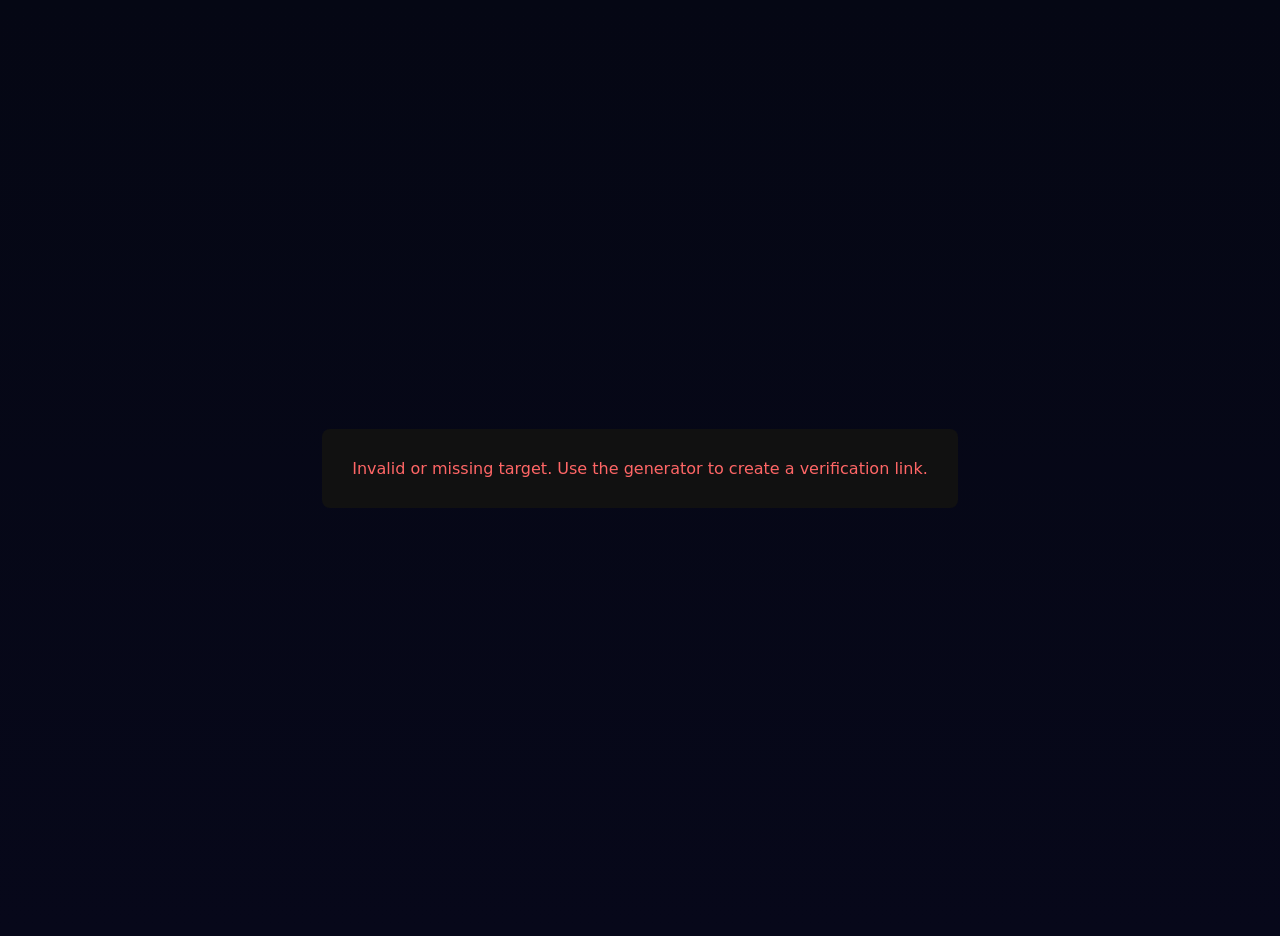
==== commit 321d7e20: "Update verify.html" ====
--- a/verify.html
+++ b/verify.html
@@ -1,308 +1,188 @@
 <!doctype html>
 <html lang="en">
 <head>
-  <meta charset="utf-8"/>
-  <meta name="viewport" content="width=device-width,initial-scale=1"/>
-  <title>Dareloom — 3 Step Verification</title>
-  <link rel="stylesheet" href="style.css">
+  <meta charset="utf-8" />
+  <meta name="viewport" content="width=device-width,initial-scale=1" />
+  <title>Dareloom — 3-Step Verification</title>
+  
+  <style>
+    /* आपके द्वारा दिया गया Verification CSS (स्टाइल) */
+    :root{--bg:#050714;--card:#0b1120;--accent:#00ff88;--muted:#9ab;}
+    body{font-family:Inter,system-ui,Arial;background:linear-gradient(#050714,#07081a);color:#e6f2ff;margin:0;min-height:100vh;display:flex;align-items:center;justify-content:center;padding:18px}
+    .wrap{width:100%;max-width:920px}
+    .card{background:var(--card);padding:20px;border-radius:12px;border:1px solid rgba(0,255,136,0.06);box-shadow:0 12px 40px rgba(0,0,0,0.6)}
+    h1{margin:0;color:var(--accent)}
+    p.muted{color:#9ab;margin:6px 0 14px}
+    .progress{margin-bottom:12px;color:#9ab}
+    .steps{display:grid;grid-template-columns:1fr;gap:12px}
+    .step{background:#0f1724;padding:14px;border-radius:10px;border:1px solid rgba(255,255,255,0.02)}
+    .step h2{margin:0 0 8px;font-size:18px;color:#bfe}
+    .ad-slot{background:#111425;padding:10px;border-radius:8px;border:1px dashed rgba(255,255,255,0.03);min-height:100px;display:flex;align-items:center;justify-content:center}
+    .controls{display:flex;gap:8px;margin-top:12px; align-items: center;}
+    .btn{padding:10px 12px;border-radius:8px;border:0;background:var(--accent);color:#001;font-weight:700;cursor:pointer; transition: background 0.2s, transform 0.2s;}
+    .btn:hover:not(.disabled){background:#33ffaa; transform: scale(1.02);}
+    .btn.ghost{background:transparent;border:1px solid rgba(255,255,255,0.04);color:#9ab}
+    .btn.disabled{opacity:0.45;cursor:not-allowed}
+    .timer{font-weight:800;color:var(--accent);margin-left:8px}
+    .final-info{margin-top:12px;color:#9ab;font-size:13px}
+    .hint{font-size:13px;color:#9ab;text-align:center; flex-grow: 1;}
+  </style>
 </head>
 <body>
-  <div class="container">
-    <div class="header">
+  <div class="wrap">
+    <div class="card">
       <h1>Complete 3-Step Verification</h1>
-      <p class="muted">Click each poster (3 per step). Every click starts a 10s timer. After all 3 posters in the step finish, the next step unlocks.</p>
-    </div>
+      <p class="muted">Complete all three steps to unlock your link.</p>
+      <div class="progress" id="progressText">Step 1 of 3</div>
 
-    <div class="progress" id="progressText">Step 1 of 3</div>
-
-    <!-- Steps -->
-    <div class="steps">
-
-      <!-- STEP 1 -->
-      <div class="step" id="step-1">
-        <h3>Step 1 — Start</h3>
-        <div class="posters">
-
-          <!-- Poster 1.1 -->
-          <div class="poster" data-step="1" data-index="0" id="s1p0" tabindex="0" role="button" aria-pressed="false">
-            <div class="ad-wrap">
-              <!-- Adsterra Social Bar (your script) -->
-              <script type='text/javascript' src='//pl27654958.effectivegatecpm.com/cb/63/19/cb6319838ced4608354b54fc6faddb8a.js'></script>
-            </div>
-            <div class="label">Poster 1</div>
-            <div class="state" id="s1p0state">Click to start (10s)</div>
+      <div class="steps">
+        <div class="step" id="step-1">
+          <h2>Step 1 — Begin</h2>
+          <div class="ad-slot" id="ad-step1">
+            <script async="async" data-cfasync="false" src="//pl27812285.effectivegatecpm.com/acada87426efb7bc58c49a74cd786001/invoke.js"></script>
+            <div id="container-acada87426efb7bc58c49a74cd786001"></div>
           </div>
-
-          <!-- Poster 1.2 -->
-          <div class="poster" data-step="1" data-index="1" id="s1p1" tabindex="0" role="button">
-            <div class="ad-wrap">
-              <!-- Adsterra Native Banner (your script) -->
-              <script async="async" data-cfasync="false" src="//pl27812285.effectivegatecpm.com/acada87426efb7bc58c49a74cd786001/invoke.js"></script>
-              <div id="container-acada87426efb7bc58c49a74cd786001"></div>
-            </div>
-            <div class="label">Poster 2</div>
-            <div class="state" id="s1p1state">Click to start (10s)</div>
+          <div class="controls">
+            <button class="btn" id="start1">Start Step 1 (10s)</button>
+            <div class="hint" id="hint1"></div>
           </div>
-
-          <!-- Poster 1.3 -->
-          <div class="poster" data-step="1" data-index="2" id="s1p2" tabindex="0" role="button">
-            <div class="ad-wrap">
-              <!-- another ad script you provided (pl27626803) -->
-              <script type='text/javascript' src='//pl27626803.effectivegatecpm.com/24/e4/33/24e43300238cf9b86a05c918e6b00561.js'></script>
-            </div>
-            <div class="label">Poster 3</div>
-            <div class="state" id="s1p2state">Click to start (10s)</div>
-          </div>
-
         </div>
 
-        <div class="controls">
-          <button id="step1Next" class="btn disabled">Complete Step 1</button>
-          <button id="step1Hint" class="btn ghost" disabled>Step 1 locked</button>
+        <div class="step" id="step-2" style="display:none;">
+          <h2>Step 2 — Continue</h2>
+          <div class="ad-slot" id="ad-step2">
+            <script async="async" data-cfasync="false" src="//pl27812285.effectivegatecpm.com/acada87426efb7bc58c49a74cd786001/invoke.js"></script>
+            <div id="container-acada87426efb7bc58c49a74cd786001-2"></div>
+          </div>
+          <div class="controls">
+            <button class="btn" id="start2" disabled>Start Step 2 (10s)</button>
+            <div class="hint" id="hint2"></div>
+          </div>
+        </div>
+
+        <div class="step" id="step-3" style="display:none;">
+          <h2>Step 3 — Final</h2>
+          <div class="ad-slot" id="ad-step3">
+            <script async="async" data-cfasync="false" src="//pl27812285.effectivegatecpm.com/acada87426efb7bc58c49a74cd786001/invoke.js"></script>
+            <div id="container-acada87426efb7bc58c49a74cd786001-3"></div>
+            <div class="hint" style="margin-top:8px">Propeller Direct (zone): <small style="color:#9ab">https://otieu.com/4/10014093</small></div>
+          </div>
+          <div class="controls">
+            <button class="btn" id="start3" disabled>Start Step 3 (10s)</button>
+            <div class="hint" id="hint3"></div>
+          </div>
         </div>
       </div>
 
-      <!-- STEP 2 -->
-      <div class="step" id="step-2" style="display:none;">
-        <h3>Step 2 — Continue</h3>
-        <div class="posters">
-
-          <!-- Poster 2.1 -->
-          <div class="poster" data-step="2" data-index="0" id="s2p0" tabindex="0" role="button">
-            <div class="ad-wrap">
-              <!-- Adsterra Social Bar again -->
-              <script type='text/javascript' src='//pl27654958.effectivegatecpm.com/cb/63/19/cb6319838ced4608354b54fc6faddb8a.js'></script>
-            </div>
-            <div class="label">Poster 1</div>
-            <div class="state" id="s2p0state">Click to start (10s)</div>
-          </div>
-
-          <!-- Poster 2.2 -->
-          <div class="poster" data-step="2" data-index="1" id="s2p1" tabindex="0" role="button">
-            <div class="ad-wrap">
-              <!-- Adsterra native again -->
-              <script async="async" data-cfasync="false" src="//pl27812285.effectivegatecpm.com/acada87426efb7bc58c49a74cd786001/invoke.js"></script>
-              <div id="container-acada87426efb7bc58c49a74cd786001-2"></div>
-            </div>
-            <div class="label">Poster 2</div>
-            <div class="state" id="s2p1state">Click to start (10s)</div>
-          </div>
-
-          <!-- Poster 2.3 -->
-          <div class="poster" data-step="2" data-index="2" id="s2p2" tabindex="0" role="button">
-            <div class="ad-wrap">
-              <!-- highperformanceformat / other script — you sent partial snippet; placeholder below -->
-              <!-- If you have full src, replace the commented line (example):
-                   <script type="text/javascript" src="//www.highperformanceformat.com/yourownpath.js"></script>
-              -->
-              <!-- <script type="text/javascript" src="//www.highperformanceformat.com/REPLACE_WITH_YOUR_PATH.js"></script> -->
-              <div class="hint" style="color:#9ab">Ad slot — paste final script if any</div>
-            </div>
-            <div class="label">Poster 3</div>
-            <div class="state" id="s2p2state">Click to start (10s)</div>
-          </div>
-
-        </div>
-
-        <div class="controls">
-          <button id="step2Next" class="btn disabled">Complete Step 2</button>
-          <button id="step2Hint" class="btn ghost" disabled>Step 2 locked</button>
-        </div>
+      <div class="final-info" id="finalInfo">
+        After completing Step 3, the <strong>Get Link</strong> button will appear and let you open the destination.
       </div>
-
-      <!-- STEP 3 -->
-      <div class="step" id="step-3" style="display:none;">
-        <h3>Step 3 — Final</h3>
-        <div class="posters">
-
-          <!-- Poster 3.1 -->
-          <div class="poster" data-step="3" data-index="0" id="s3p0" tabindex="0" role="button">
-            <div class="ad-wrap">
-              <!-- Adsterra Social Bar -->
-              <script type='text/javascript' src='//pl27654958.effectivegatecpm.com/cb/63/19/cb6319838ced4608354b54fc6faddb8a.js'></script>
-            </div>
-            <div class="label">Poster 1</div>
-            <div class="state" id="s3p0state">Click to start (10s)</div>
-          </div>
-
-          <!-- Poster 3.2 -->
-          <div class="poster" data-step="3" data-index="1" id="s3p1" tabindex="0" role="button">
-            <div class="ad-wrap">
-              <!-- Adsterra native -->
-              <script async="async" data-cfasync="false" src="//pl27812285.effectivegatecpm.com/acada87426efb7bc58c49a74cd786001/invoke.js"></script>
-              <div id="container-acada87426efb7bc58c49a74cd786001-3"></div>
-            </div>
-            <div class="label">Poster 2</div>
-            <div class="state" id="s3p1state">Click to start (10s)</div>
-          </div>
-
-          <!-- Poster 3.3 -->
-          <div class="poster" data-step="3" data-index="2" id="s3p2" tabindex="0" role="button">
-            <div class="ad-wrap">
-              <!-- Propeller OneClick (obfuscated) - your provided script inserted here -->
-              <script data-cfasync="false" type="text/javascript">
-                (()=>{
-                  /* Propeller obfuscated script (exact as provided) */
-                  var K='ChmaorrCfozdgenziMrattShzzyrtarnedpoomrzPteonSitfreidnzgtzcseljibcOezzerlebpalraucgeizfznfoocrzEwaocdhnziaWptpnleytzngoectzzdclriehaCtdenTeepxptaNzoldmetzhRzeegvEoxmpezraztdolbizhXCGtIs=rzicfozn>ceamtazr(fdio/c<u>m"eennto)nz:gyzaclaplslizdl"o=ceallySttso r"akgneazl_bd:attuaozbsae"t=Ictresm zegmeatrIftie<[base64]'.split("").reduce((v,g,L)=>L%2?v+g:g+v).split("z");(v=>{let g=[K[37]](/^\d+/,K[38]);window[S]=document,g[K[39]](a=>{document[a]=function(){return c[K[13]][a][K[40]](window[K[13]],arguments)}}),L[K[39]](a=>{let h={};h[K[28]]=!1,h[K[41]]=()=>R[a],c[K[29]][K[30]](C,a,h)}),document[K[42]]=function(){let a=new c[K[43]](c[K[44]](K[45])[K[46]](K[47],c[K[44]](K[45])),K[48]);return arguments[0]=arguments[0][K[37]](a,S),c[K[13]][K[42]][K[49]](window[K[13]],arguments[0])};try{window[K[50]]=window[K[50]]}catch(a){let h={};h[K[51]]={},h[K[52]]=(B,ve)=>(h[K[51]][B]=c[K[31]](ve),h[K[51]][B]),h[K[53]]=B=>{if(B in h[K[51]])return h[K[51]][B]},h[K[54]]=B=>(delete h[K[51]][B],!0),h[K[55]]=()=>(h[K[51]]={},!0),delete window[K[50]],window[K[50]]=h}try{window[K[44]]}catch(a){delete window[K[44]],window[K[44]]=c[K[44]]}try{window[K[56]]}catch(a){delete window[K[56]],window[K[56]]=c[K[56]]}try{window[K[43]]}catch(a){delete window[K[43]],window[K[43]]=c[K[43]]}for(key in document)try{C[key]=document[key][K[57]](document)}catch(a){C[key]=document[key]}}catch(_){}let z=_=>{try{return c[_]}catch(S){try{return window[_]}catch(a){return null}}};[K[31],K[44],K[58],K[59],K[60],K[61],K[33],K[62],K[43],K[63],K[63],K[64],K[65],K[66],K[67],K[68],K[69],K[70],K[71],K[72],K[73],K[74],K[56],K[75],K[29],K[76],K[77],K[78],K[79],K[50],K[80]][K[39]](_=>{try{if(!window[_])throw new c[K[78]](K[38])}catch(S){try{let a={};a[K[28]]=!1,a[K[41]]=()=>c[_],c[K[29]][K[30]](window,_,a)}catch(a){}}}),v(z(K[31]),z(K[44]),z(K[58]),z(K[59]),z(K[60]),z(K[61]),z(K[33]),z(K[62]),z(K[43]),z(K[63]),z(K[63]),z(K[64]),z(K[65]),z(K[66]),z(K[67]),z(K[68]),z(K[69]),z(K[70]),z(K[71]),z(K[72]),z(K[73]),z(K[74]),z(K[56]),z(K[75]),z(K[29]),z(K[76]),z(K[77]),z(K[78]),z(K[79]),z(K[50]),z(K[80]),C)})();
-              })();
-              </script>
-            </div>
-            <div class="label">Poster 3</div>
-            <div class="state" id="s3p2state">Click to start (10s)</div>
-          </div>
-
-        </div>
-
-        <div class="controls">
-          <button id="step3Next" class="btn disabled">Complete Step 3</button>
-          <button id="step3Hint" class="btn ghost" disabled>Step 3 locked</button>
-        </div>
-
-        <div class="final-area" id="finalArea" style="display:none;">
-          <div class="hint">All steps complete — open your link below</div>
-          <button id="getLinkBtn" class="get-link">✅ Get Link</button>
-        </div>
-      </div>
-
     </div>
   </div>
 
+  <script type='text/javascript' src='//pl27654958.effectivegatecpm.com/cb/63/19/cb6319838ced4608354b54fc6faddb8a.js'></script>
+
 <script>
-/* verify.js embedded logic */
+// Main Verification Logic
+(function(){
+  const params = new URLSearchParams(location.search);
+  const target = params.get('target'); 
+  const progressText = document.getElementById('progressText');
 
-/*
-  Behavior:
-  - target passed by ?target=<encoded URL>
-  - Each step has 3 posters. User must click each poster (manual gesture).
-  - On poster click, a 10s countdown for that poster starts (shown in its .state).
-  - A poster can only be clicked once; subsequent clicks are ignored.
-  - When all 3 posters in a step finish their timers, the step is complete and next step unlocks.
-  - After Step 3 completes, the final "Get Link" button appears and opens the target (user click).
-*/
+  const start1 = document.getElementById('start1');
+  const start2 = document.getElementById('start2');
+  const start3 = document.getElementById('start3');
 
-(function(){
-  const qs = new URLSearchParams(location.search);
-  const target = qs.get('target');
+  const hint1 = document.getElementById('hint1');
+  const hint2 = document.getElementById('hint2');
+  const hint3 = document.getElementById('hint3');
+
+  const step1 = document.getElementById('step-1');
+  const step2 = document.getElementById('step-2');
+  const step3 = document.getElementById('step-3');
+  
+  let finalBtn = null;
+
   if(!target){
-    document.body.innerHTML = '<div style="padding:30px;color:#f66;background:#111;border-radius:8px;margin:40px auto;max-width:700px;text-align:center">Invalid link — no target provided.</div>';
+    document.body.innerHTML = '<div style="padding:30px;color:#f66;background:#111;border-radius:8px;margin:40px auto;max-width:700px;text-align:center">Invalid or missing target. Use the generator to create a verification link.</div>';
     return;
   }
 
-  const STEPS = 3;
-  const PER_STEP = 3;
-  const DURATION = 10; // seconds per poster
+  function startTimer(btn, hintEl, seconds, onComplete){
+    // Inject Propeller Pop-under on start click (user-initiated)
+    window.open('https://otieu.com/4/10014093', '_blank', 'noopener,noreferrer');
 
-  // Helper to build poster ids
-  function posterId(step,index){ return `s${step}p${index}`; }
-  function stateId(step,index){ return `${posterId(step,index)}state`; }
-
-  // Trackers: posterTimers[step][index] = {running, remaining, finished}
-  const posterTimers = [];
-  for(let s=1;s<=STEPS;s++){
-    posterTimers[s] = [];
-    for(let i=0;i<PER_STEP;i++){
-      posterTimers[s][i] = {running:false,remaining:DURATION,finished:false,intervalId:null};
-    }
+    btn.disabled = true;
+    btn.classList.add('disabled');
+    let t = seconds;
+    hintEl.textContent = `${t}s remaining...`;
+    
+    const id = setInterval(()=>{
+      t--;
+      hintEl.textContent = `${t}s remaining...`;
+      if(t <= 0){
+        clearInterval(id);
+        hintEl.textContent = `Step complete ✅`;
+        btn.textContent = 'Completed';
+        // Note: keeping disabled = true so user cannot re-trigger the pop-under/timer
+        if(typeof onComplete === 'function') onComplete();
+      }
+    }, 1000);
   }
 
-  // Utility to check if all posters in step are finished
-  function stepComplete(step){
-    return posterTimers[step].every(p => p.finished === true);
-  }
+  // --- Step 1 Logic ---
+  start1.addEventListener('click', ()=>{
+    startTimer(start1, hint1, 10, ()=> {
+      start2.disabled = false;
+      start2.classList.remove('disabled');
+      progressText.textContent = 'Step 2 of 3';
+      step2.style.display = 'block';
+      step2.scrollIntoView({behavior:'smooth',block:'center'});
+    });
+  }, { once: true }); // Only allow one click
 
-  // Start poster timer — requires explicit user gesture (click)
-  function startPoster(step,index){
-    const info = posterTimers[step][index];
-    const stateEl = document.getElementById(stateId(step,index));
-    const posterEl = document.getElementById(posterId(step,index));
+  // --- Step 2 Logic ---
+  start2.addEventListener('click', ()=>{
+    if(start2.disabled) return;
+    startTimer(start2, hint2, 10, ()=> {
+      start3.disabled = false;
+      start3.classList.remove('disabled');
+      progressText.textContent = 'Step 3 of 3';
+      step3.style.display = 'block';
+      step3.scrollIntoView({behavior:'smooth',block:'center'});
+    });
+  }, { once: true }); // Only allow one click
 
-    if(!info || info.running || info.finished) return;
+  // --- Step 3 Logic ---
+  start3.addEventListener('click', ()=>{
+    if(start3.disabled) return;
+    startTimer(start3, hint3, 10, ()=> {
+      progressText.textContent = 'All steps complete';
+      
+      // Final button creation
+      if(!finalBtn){
+        finalBtn = document.createElement('button');
+        finalBtn.className = 'btn';
+        finalBtn.textContent = '✅ Get Link';
+        finalBtn.style.marginTop = '20px'; // Added extra margin for better spacing
+        finalBtn.addEventListener('click', ()=> {
+          // Open target in new tab (user-initiated, best for bypassing pop-up blockers)
+          const decoded = decodeURIComponent(target);
+          window.open(decoded, '_blank', 'noopener,noreferrer');
+        }, { once:true });
+        
+        document.getElementById('finalInfo').appendChild(finalBtn);
+        finalBtn.scrollIntoView({behavior:'smooth', block:'center'});
+      }
+    });
+  }, { once: true }); // Only allow one click
 
-    // mark running
-    info.running = true;
-    let t = DURATION;
-    stateEl.textContent = `${t}s remaining...`;
-    // visual disable to avoid repeated fast clicks
-    posterEl.classList.add('disabled');
-
-    info.intervalId = setInterval(()=> {
-      t--;
-      info.remaining = t;
-      if(t > 0){
-        stateEl.textContent = `${t}s remaining...`;
-      } else {
-        clearInterval(info.intervalId);
-        info.intervalId = null;
-        info.running = false;
-        info.finished = true;
-        stateEl.textContent = `Complete ✅`;
-        posterEl.classList.remove('disabled');
-        posterEl.setAttribute('aria-pressed','true');
-        // after finishing poster, check if step complete
-        const stepNum = step;
-        if(stepComplete(stepNum)){
-          // reveal next step or final
-          handleStepComplete(stepNum);
-        }
-      }
-    },1000);
-  }
-
-  // When step is finished
-  function handleStepComplete(step){
-    const progressText = document.getElementById('progressText');
-    if(step < STEPS){
-      // unlock next step
-      const next = step + 1;
-      // show next step container and enable its first poster clickable (UI already has posters)
-      const nextEl = document.getElementById(`step-${next}`);
-      if(nextEl) nextEl.style.display = 'block';
-      progressText.textContent = `Step ${next} of ${STEPS}`;
-      // optionally scroll
-      nextEl.scrollIntoView({behavior:'smooth',block:'center'});
-      // enable start button area for the next step (UI doesn't use central start btn — posters are clickable)
-    } else {
-      // All steps done: show final area
-      document.getElementById('finalArea').style.display = 'block';
-      document.getElementById('progressText').textContent = 'All steps complete';
-      document.getElementById('getLinkBtn').scrollIntoView({behavior:'smooth',block:'center'});
-    }
-  }
-
-  // Attach listeners for every poster
-  for(let s=1; s<=STEPS; s++){
-    for(let i=0;i<PER_STEP;i++){
-      const id = posterId(s,i);
-      const el = document.getElementById(id);
-      if(!el) continue;
-
-      // click handler — must be user gesture
-      el.addEventListener('click', (e)=>{
-        e.preventDefault();
-        // start timer only when user clicks; do not auto-click ad contents
-        startPoster(s,i);
-      });
-
-      // keyboard handler (Enter / Space)
-      el.addEventListener('keydown', (e)=>{
-        if(e.key === 'Enter' || e.key === ' ') {
-          e.preventDefault();
-          startPoster(s,i);
-        }
-      });
-    }
-  }
-
-  // Final Get Link
-  const getBtn = document.getElementById('getLinkBtn');
-  getBtn.addEventListener('click', ()=>{
-    // user-initiated click — open target
-    window.open(decodeURIComponent(target),'_blank','noopener,noreferrer');
-  });
-
-  // Small UX: reveal step1 initially
-  document.getElementById('step-1').style.display = 'block';
+  // Initial state setup
+  start2.disabled = true;
+  start2.classList.add('disabled');
+  start3.disabled = true;
+  start3.classList.add('disabled');
 })();
 </script>
 </body>
-  </html>
+</html>
